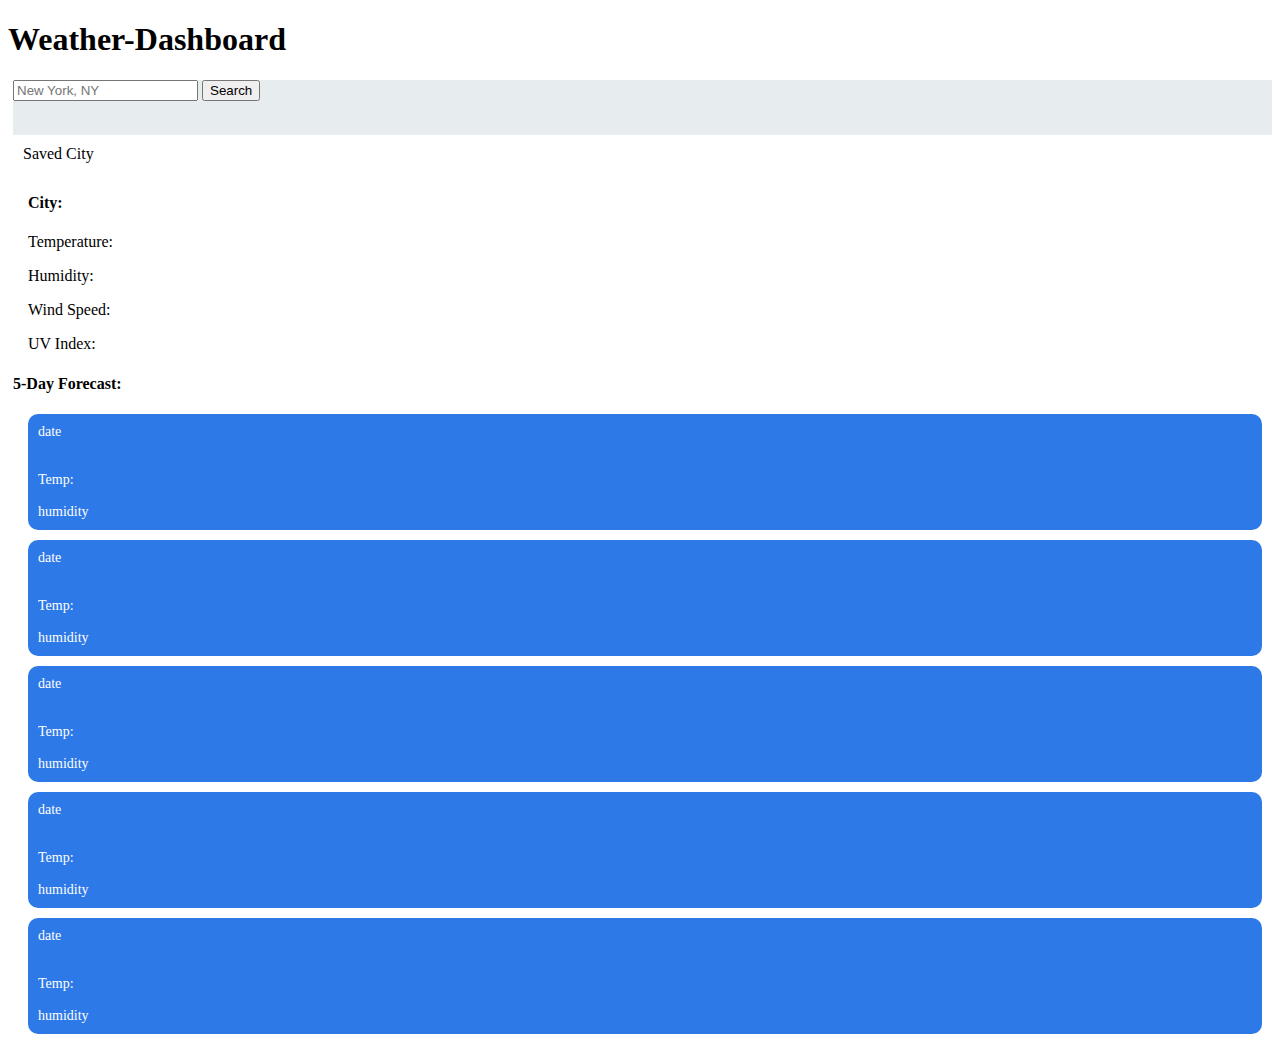
==== index2.html @ 5c802826 "update 5Day html & js" ====
<!DOCTYPE html>
<html lang="en">
<head>
    <meta charset="UTF-8">
    <meta name="viewport" content="width=device-width, initial-scale=1.0">
    <title>Weather-Dashboard</title>
    <link rel="stylesheet" href="https://stackpath.bootstrapcdn.com/bootstrap/4.5.0/css/bootstrap.min.css" integrity="sha384-9aIt2nRpC12Uk9gS9baDl411NQApFmC26EwAOH8WgZl5MYYxFfc+NcPb1dKGj7Sk" crossorigin="anonymous">
    <link rel="stylesheet" href="style.css">
</head>
<body>

        <!--Create Nav Bar-->
    <nav class="navbar justify-content-center navbar-dark bg-dark text-light">
         <h1>Weather-Dashboard</h1>
    </nav>
    
        <!--Create Search Input Form for City & Saved Cities-->
        <div class="row">
            <div class="col-sm-4">
                <div class="col px-md-5">
                    <form id="cityInputForm">
                        <input type="text" id="cityLocation" placeholder="New York, NY"/>
                        <button type="submit" class="btn btn-primary" id="cityInputButton">Search</button>                
                    </form>
                    
                    <br>

                    <ul class="list-group-item col-8">Saved City</ul>
                </div>
            </div>

                <!--Create Div for Current City Weather-->
                <container class="col-lg-8 col-4">
                    <div class="row">
                        <div class="col-12">
                            <div class="card">
                                <div class="card-body">
                                    <h4>City: <span id="city"></span></h4>
                                    <p>Temperature: <span id="temperature"></span></p>
                                    <p>Humidity: <span id="humidity"></span></p>
                                    <p>Wind Speed: <span id="wind speed"></span></p>
                                    <p>UV Index: <span id="uvIndex"></span><img id="uv_image" src=""></p>
                                </div>  
                            </div> 
                        </div>
                    </div>

            <!--Create Cards for 5 Day Forecast-->
            
            <div class="container">
                <h4>5-Day Forecast:</h4>
                <div class="row">
                    <div class="card col">
                        <div class= "fiveDay" value= "1" >
                            <div class="date5">date</div>
                            <br>
                            <img class="5Day-img">
                            <br>
                            <div class="temp5">Temp:</div>
                            <br>
                            <div class="humidity5">humidity</div>
                        </div>
                    </div>
                    <div class="card col">
                        <div class= "fiveDay" value= "2" >
                            <div class="date5">date</div>
                            <br>
                            <img class="5Day-img">
                            <br>
                            <div class="temp5">Temp:</div>
                            <br>
                            <div class="humidity5">humidity</div>
                        </div>
                    </div>
                    <div class="card col">
                        <div class= "fiveDay" value= "3" >
                            <div class="date5">date</div>
                            <br>
                            <img class="5Day-img">
                            <br>
                            <div class="temp5">Temp:</div>
                            <br>
                            <div class="humidity5">humidity</div>
                        </div>
                    </div>
                    <div class="card col">
                        <div class= "fiveDay" value= "4" >
                            <div class="date5">date</div>
                            <br>
                            <img class="5Day-img">
                            <br>
                            <div class="temp5">Temp:</div>
                            <br>
                            <div class="humidity5">humidity</div>
                        </div>
                    </div>
                    <div class="card col">
                        <div class= "fiveDay" value= "5" >
                            <div class="date5">date</div>
                            <br>
                            <img class="5Day-img">
                            <br>
                            <div class="temp5">Temp:</div>
                            <br>
                            <div class="humidity5">humidity</div>
                        </div>
                    </div>
                </div>
            </div>
        </div>
    </div>
                     
</container> 
    
    <script src="http://code.jquery.com/jquery-3.5.1.min.js" integrity="sha256-9/aliU8dGd2tb6OSsuzixeV4y/faTqgFtohetphbbj0=" crossorigin="anonymous"></script>
    <script src="https://cdn.jsdelivr.net/npm/popper.js@1.16.0/dist/umd/popper.min.js" integrity="sha384-Q6E9RHvbIyZFJoft+2mJbHaEWldlvI9IOYy5n3zV9zzTtmI3UksdQRVvoxMfooAo" crossorigin="anonymous"></script>
    <script src="https://stackpath.bootstrapcdn.com/bootstrap/4.5.0/js/bootstrap.min.js" integrity="sha384-OgVRvuATP1z7JjHLkuOU7Xw704+h835Lr+6QL9UvYjZE3Ipu6Tp75j7Bh/kR0JKI" crossorigin="anonymous"></script>
    <script src="script.js"></script>
</body>
</html>
---- style.css ----
.navbar{
    text-align: justify;
}

.col-sm-4{
    margin-top: 10px;
    background-color: #e7ecee;
}

.col-8{
    padding-top: 10px;
    padding-bottom: 10px;
    padding-left: 10px;
    padding-right: 10px;
    background-color: #ffffff;
}

.row{
    padding-left: 5px;
    
}

.card {
   margin: 10px;
}
.fiveDay {
    font-size: 14px;
    background-color: #1f6fe6ee;
    color:#ffffff;
    padding: 10px;
    border-radius: 10px;
}
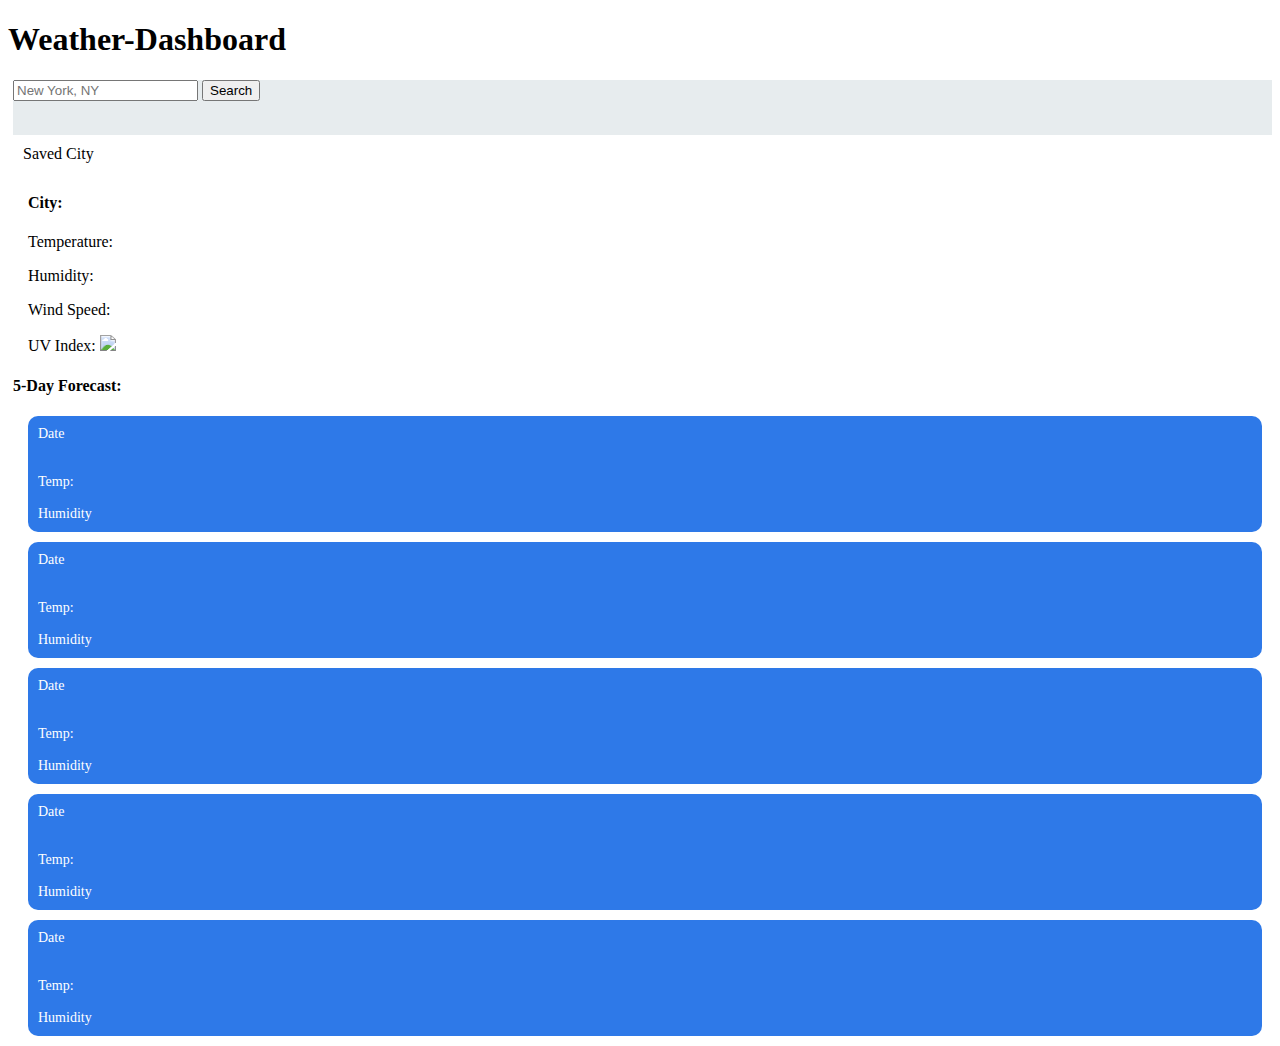
==== commit 642dac82: "uv colors" ====
--- a/index2.html
+++ b/index2.html
@@ -39,7 +39,7 @@
                                     <p>Temperature: <span id="temperature"></span></p>
                                     <p>Humidity: <span id="humidity"></span></p>
                                     <p>Wind Speed: <span id="wind speed"></span></p>
-                                    <p>UV Index: <span id="uvIndex"></span><img id="uv_image" src=""></p>
+                                    <p>UV Index: <span id="uvIndex"></span><img id="uv_image" src="https://api.openweathermap.org/data/2.5/uvi?lat=${lat}&lon=${lon}&appid=${appID}"></p>
                                 </div>  
                             </div> 
                         </div>
@@ -52,57 +52,57 @@
                 <div class="row">
                     <div class="card col">
                         <div class= "fiveDay" value= "1" >
-                            <div class="date5">date</div>
+                            <div class="date5">Date</div>
                             <br>
                             <img class="5Day-img">
                             <br>
                             <div class="temp5">Temp:</div>
                             <br>
-                            <div class="humidity5">humidity</div>
+                            <div class="humidity5">Humidity</div>
                         </div>
                     </div>
                     <div class="card col">
                         <div class= "fiveDay" value= "2" >
-                            <div class="date5">date</div>
+                            <div class="date5">Date</div>
                             <br>
                             <img class="5Day-img">
                             <br>
                             <div class="temp5">Temp:</div>
                             <br>
-                            <div class="humidity5">humidity</div>
+                            <div class="humidity5">Humidity</div>
                         </div>
                     </div>
                     <div class="card col">
                         <div class= "fiveDay" value= "3" >
-                            <div class="date5">date</div>
+                            <div class="date5">Date</div>
                             <br>
                             <img class="5Day-img">
                             <br>
                             <div class="temp5">Temp:</div>
                             <br>
-                            <div class="humidity5">humidity</div>
+                            <div class="humidity5">Humidity</div>
                         </div>
                     </div>
                     <div class="card col">
                         <div class= "fiveDay" value= "4" >
-                            <div class="date5">date</div>
+                            <div class="date5">Date</div>
                             <br>
                             <img class="5Day-img">
                             <br>
                             <div class="temp5">Temp:</div>
                             <br>
-                            <div class="humidity5">humidity</div>
+                            <div class="humidity5">Humidity</div>
                         </div>
                     </div>
                     <div class="card col">
                         <div class= "fiveDay" value= "5" >
-                            <div class="date5">date</div>
+                            <div class="date5">Date</div>
                             <br>
                             <img class="5Day-img">
                             <br>
                             <div class="temp5">Temp:</div>
                             <br>
-                            <div class="humidity5">humidity</div>
+                            <div class="humidity5">Humidity</div>
                         </div>
                     </div>
                 </div>
